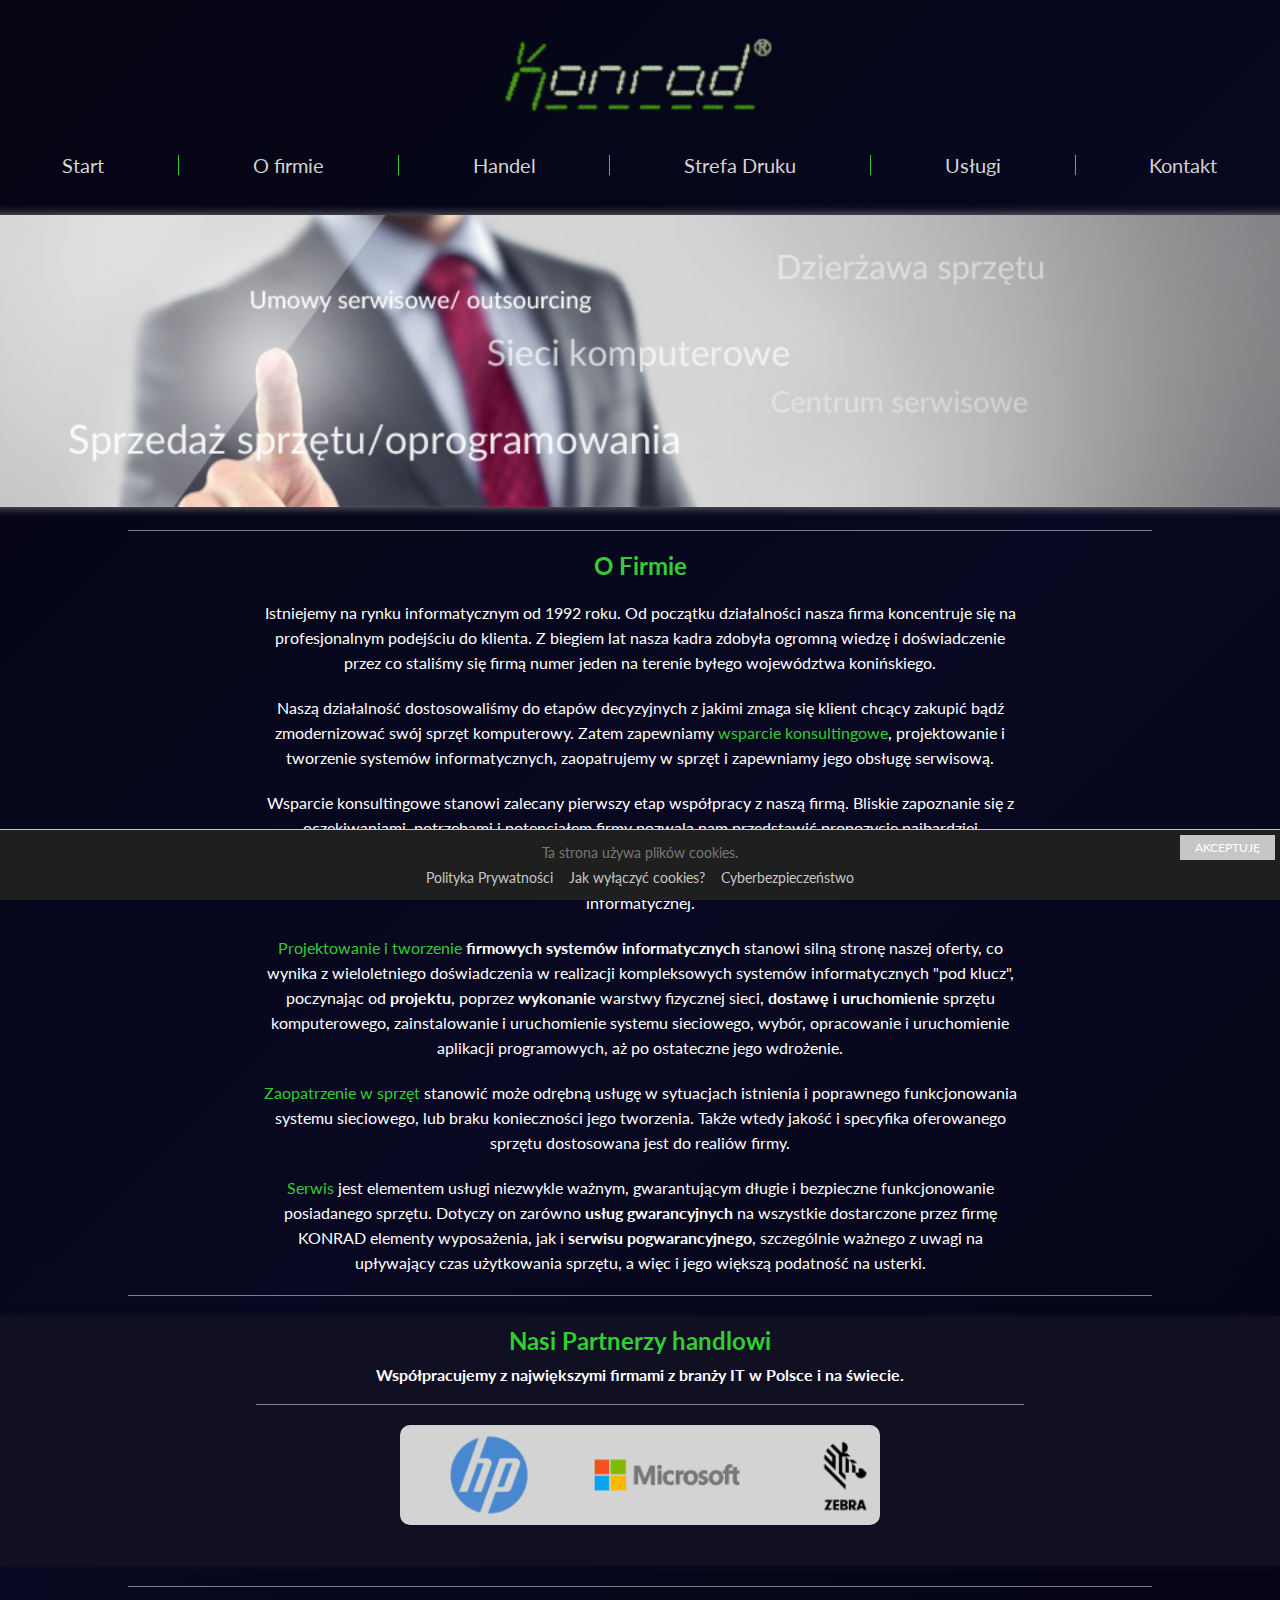
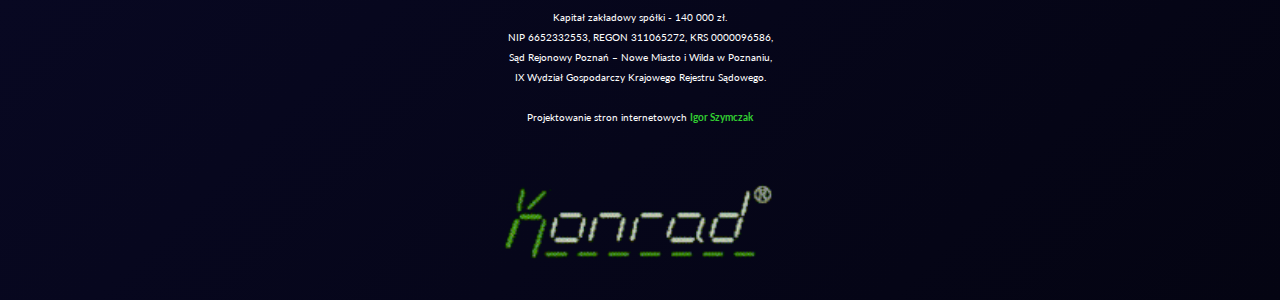
==== O fimie/index.html @ c20a3168 "Add files via upload" ====
<!DOCTYPE html>
<html lang="en">
<head>
    <link href='http://fonts.googleapis.com/css?family=Lato:400,700' rel='stylesheet' type='text/css'>
    <meta charset="UTF-8">
    <meta http-equiv="X-UA-Compatible" content="IE=edge">
    <meta name="viewport" content="width=device-width, initial-scale=1.0">
    <link rel="stylesheet" href="style.css">
    <title>Konrad Sp. zoo</title>
</head>
<body>
    <div id="simplecookienotification_v01" style="display: block; z-index: 99999; min-height: 35px; width: 100%; position: fixed; background: rgb(31, 31, 31) none repeat scroll 0% 0%; border-image: none 100% / 1 / 0 stretch; border-top: 1px solid rgb(198, 198, 198); text-align: center; --darkreader-inline-bgcolor: #17191a; --darkreader-inline-bgimage: none; --darkreader-inline-border-top: #404548; --darkreader-inline-border-right: #404548; --darkreader-inline-border-bottom: #404548; --darkreader-inline-border-left: #404548; right: 0px; color: rgb(119, 119, 119); --darkreader-inline-color: #9d9488; bottom: 0px; left: 0px; border-color: rgb(198, 198, 198);" data-darkreader-inline-bgcolor="" data-darkreader-inline-bgimage="" data-darkreader-inline-border-top="" data-darkreader-inline-border-right="" data-darkreader-inline-border-bottom="" data-darkreader-inline-border-left="" data-darkreader-inline-color="">
    <div style="padding:10px; margin-left:15px; margin-right:15px; font-size:14px; font-weight:normal;">
    <span id="simplecookienotification_v01_powiadomienie">Ta strona używa plików cookies.</span><span id="br_pc_title_html"><br></span>
    <a id="simplecookienotification_v01_polityka" href="http://jakwylaczyccookie.pl/polityka-cookie/" style="color: rgb(198, 198, 198); --darkreader-inline-color: #c4bfb7;" data-darkreader-inline-color="">Polityka Prywatności</a><span id="br_pc2_title_html"> &nbsp;&nbsp; </span>
    <a id="simplecookienotification_v01_info" href="http://jakwylaczyccookie.pl/jak-wylaczyc-pliki-cookies/" style="color: rgb(198, 198, 198); --darkreader-inline-color: #c4bfb7;" data-darkreader-inline-color="">Jak wyłączyć cookies?</a><span id="br_pc3_title_html"> &nbsp;&nbsp; </span>
    <a id="simplecookienotification_v01_info2" href="https://nety.pl/cyberbezpieczenstwo" style="color: rgb(198, 198, 198); --darkreader-inline-color: #c4bfb7;" data-darkreader-inline-color="">Cyberbezpieczeństwo</a><div id="jwc_hr1" style="height: 10px; display: none;"></div>
    <a id="okbutton" href="javascript:simplecookienotification_v01_create_cookie('simplecookienotification_v01',1,7);" style="position: absolute; background: rgb(198, 198, 198) none repeat scroll 0% 0%; color: rgb(255, 255, 255); padding: 5px 15px; text-decoration: none; font-size: 12px; font-weight: normal; --darkreader-inline-bgcolor: #383d3f; --darkreader-inline-color: #e8e6e3; border: 0px solid rgb(31, 31, 31); border-radius: 0px; --darkreader-inline-bgimage: none; --darkreader-inline-border-top: #82796b; --darkreader-inline-border-right: #82796b; --darkreader-inline-border-bottom: #82796b; --darkreader-inline-border-left: #82796b; top: 5px; right: 5px;" data-darkreader-inline-bgcolor="" data-darkreader-inline-color="" data-darkreader-inline-bgimage="" data-darkreader-inline-border-top="" data-darkreader-inline-border-right="" data-darkreader-inline-border-bottom="" data-darkreader-inline-border-left="">AKCEPTUJĘ</a><div id="jwc_hr2" style="height: 10px; display: none;"></div>
    </div>
    </div>
    <script type="text/javascript">var galTable= new Array(); var galx = 0;</script><script type="text/javascript">function simplecookienotification_v01_create_cookie(name,value,days) { if (days) { var date = new Date(); date.setTime(date.getTime()+(days*24*60*60*1000)); var expires = "; expires="+date.toGMTString(); } else var expires = ""; document.cookie = name+"="+value+expires+"; path=/"; document.getElementById("simplecookienotification_v01").style.display = "none"; } function simplecookienotification_v01_read_cookie(name) { var nameEQ = name + "="; var ca = document.cookie.split(";"); for(var i=0;i < ca.length;i++) { var c = ca[i]; while (c.charAt(0)==" ") c = c.substring(1,c.length); if (c.indexOf(nameEQ) == 0) return c.substring(nameEQ.length,c.length); }return null;}var simplecookienotification_v01_jest = simplecookienotification_v01_read_cookie("simplecookienotification_v01");if(simplecookienotification_v01_jest==1){ document.getElementById("simplecookienotification_v01").style.display = "none"; }</script>
    
    
    
    <a href="#logo" class="back"></a>
    <header>
        <img src="/images/konrad.gif" alt="Logo Konrad" class="logo" id="logo">
        <div class="podstrony">
                <a href="/index.html">Start</a>
                <figure></figure>
                <a href="index.html">O firmie</a>
                <figure></figure>
                <a class="ostatni" href="">Handel</a>
                <figure class="znika"></figure>
                <a href="">Strefa Druku</a>
                <figure></figure>
                <a href="">Usługi</a>
                <figure></figure>
                <a class="ostatni" href="">Kontakt</a>
        </div>
    </header>
    <div class="mainheader">
        <img src="/images/innybaner.jpg" alt="baner">
    </div>
    
    <div class="liniapozioma"></div>

    <div class="tresc">
        <h2>O Firmie</h2>
        <span>Istniejemy na rynku informatycznym od 1992 roku. Od początku działalności nasza firma koncentruje się na profesjonalnym podejściu do klienta. Z biegiem lat nasza kadra zdobyła ogromną wiedzę i doświadczenie przez co staliśmy się firmą numer jeden na terenie byłego województwa konińskiego.</span>
        <span>
            Naszą działalność dostosowaliśmy do etapów decyzyjnych z jakimi zmaga się klient chcący zakupić bądź zmodernizować swój sprzęt komputerowy. Zatem zapewniamy <a href=""> wsparcie konsultingowe</a>, projektowanie i tworzenie systemów informatycznych, zaopatrujemy w sprzęt i zapewniamy jego obsługę serwisową.
        </span>
        <span>
            Wsparcie konsultingowe stanowi zalecany pierwszy etap współpracy z naszą firmą. Bliskie zapoznanie się z oczekiwaniami, potrzebami i potencjałem firmy pozwala nam przedstawić propozycję najbardziej odpowiednią do stwierdzonego stanu. Pozwala także wypracować taki system współpracy, jej zakres i natężenia jaki niezbędny jest obu stronom dla realizacji podstawowego celu - skutecznej opieki informatycznej.<br>
        </span>
        <span>
            <a>Projektowanie i tworzenie</a> <bold>firmowych systemów informatycznych </bold> stanowi silną stronę naszej oferty, co wynika z wieloletniego doświadczenia w realizacji kompleksowych systemów informatycznych "pod klucz", poczynając od <bold>projektu</bold>, poprzez <bold>wykonanie</bold> warstwy fizycznej sieci, <bold>dostawę i uruchomienie</bold> sprzętu komputerowego, zainstalowanie i uruchomienie systemu sieciowego, wybór, opracowanie i uruchomienie aplikacji programowych, aż po ostateczne jego wdrożenie.
        </span>
        <span>
            <a>Zaopatrzenie w sprzęt</a> stanowić może odrębną usługę w sytuacjach istnienia i poprawnego funkcjonowania systemu sieciowego, lub braku konieczności jego tworzenia. Także wtedy jakość i specyfika oferowanego sprzętu dostosowana jest do realiów firmy.
        </span>
        <span>
            <a>Serwis</a> jest elementem usługi niezwykle ważnym, gwarantującym długie i bezpieczne funkcjonowanie posiadanego sprzętu. Dotyczy on zarówno <bold>usług gwarancyjnych</bold> na wszystkie dostarczone przez firmę KONRAD elementy wyposażenia, jak i <bold>serwisu pogwarancyjnego</bold>, szczególnie ważnego z uwagi na upływający czas użytkowania sprzętu, a więc i jego większą podatność na usterki.
        </span>
    </div>

    <div class="liniapozioma"></div>

    <div class="partnerzy">
        <h2>Nasi Partnerzy handlowi</h2>
        <h2 class="fuck">Współpracujemy z największymi firmami z branży IT w Polsce i na świecie.</h2>
        <div class="liniapozioma"></div>
        <div class="loga">
            <img class="logo1" src="blackpoint.png" alt="">
            <img src="/images/hp.png" alt="">
            <img src="/images/microsoft.png" alt="">
            <img src="/images/zebra.png" alt="">
            <img src="/images/iiyama.png" alt="">
            <img src="/images/modecom.png" alt="">
            <img src="/images/lenovo.png" alt="">
            <img src="/images/tplink.png" alt="">
            <img src="/images/asus.png" alt="">
            <img src="/images/xerox.png" alt="">
            <img src="/images/wd.png" alt="">
            <img src="/images/ever.png" alt="">
            <img src="/images/netgear.png" alt="">
            <img src="/images/fortinet.png" alt="">
            <img src="/images/samsung.png" alt="">
            <img src="/images/plustek.png" alt="">
            <img src="/images/konica.png" alt="">
            <img src="/images/nec.png" alt="">
            <img src="/images/eaton.png" alt="">
            <img src="/images/zpas.png" alt="">
            <img src="/images/acer.png" alt="">
            <img src="/images/dell.png" alt="">
            <img src="/images/emc2.png" alt="">
            <img src="/images/brother.png" alt="">
            <img src="/images/qnap.png" alt="">
            <img src="/images/fujitsu.png" alt="">
            <img src="/images/tplink.png" alt="">
            <img src="/images/intel.png" alt="">
            <img src="/images/asarto.png" alt="">
            <img src="/images/optimus.png" alt="">
            <img src="/images/cobinet.png" alt="">
            <img src="/images/oki.png" alt="">
            <img src="/images/apc.png" alt="">
            <img src="/images/eset.png" alt="">
            <img src="/images/cisco.png" alt="">
            <img src="/images/blackpoint.png" alt="">
            <img src="/images/hp.png" alt="">
            <img src="/images/microsoft.png" alt="">
            <img src="/images/zebra.png" alt="">
            <img src="/images/iiyama.png" alt="">
        </div>
    </div>
    <div class="liniapozioma"></div>
    <div class="end">
        <p>
            Kapitał zakładowy spółki - 140 000 zł.<br>
            NIP 6652332553, REGON 311065272, KRS 0000096586,<br>
            Sąd Rejonowy Poznań – Nowe Miasto i Wilda w Poznaniu,<br>
            IX Wydział Gospodarczy Krajowego Rejestru Sądowego.<br>
        </p>
        <p>Projektowanie stron internetowych <a href="">Igor Szymczak</a></p>
        <img src="/images/konrad.gif" alt="">
    </div>
</body>
</html>
---- O fimie/style.css ----
* {
    margin: 0;
    padding: 0;
    font-family: lato;
    transition: color 0.05s ease-in-out, background-color 0.2s ease-in-out, opacity 0.5s ease-in-out, background-size 0.3s ease-in-out;
}
html, body {
    max-width: 100%;
    overflow-x: hidden;
    scroll-behavior: smooth;
}

span {
    line-height: 25px;
}

a {
    text-decoration:none;
    color:limegreen;
    background-image: linear-gradient(90deg, transparent,limegreen,transparent);
    background-size: 0% 1px;
    background-position: bottom;
    background-repeat: no-repeat;
}

a:hover:not(.back) {
    background-size: 100% 1px;
}

body {
    background-image: linear-gradient(-45deg, #040412, #080822, #040412);
    color: white;
    overflow-x: hidden;
}

header .logo {
    width: 80%;
    margin: auto;
    display:block;
}

.podstrony {
    display: flex;
    justify-content: space-around;
    align-items: center;
    margin-bottom:10px;
    flex-wrap: 3;
}

.podstrony a {
    color: lightgray;
}
.podstrony figure {
    width:1px;
    height:20px;
    object-fit:cover;
    background-color: limegreen;
    display:block;
}

.znika {
    display:none
}
.mainheader img {
    width:200%;
    height:auto;
    margin-left:-50%;
    box-shadow: 0 0 10px gray;
}

.mainheader div {
    margin-top: -45px;
    margin-left:30px;
    color:white;
    text-shadow:
    0 0 2px black,
    0 0 5px black;
}


h2 {
    color: limegreen;
    margin-bottom: 10px;
}

.liniapozioma {
    width: 80%;
    margin: 20px auto;
    height: 1px;
    color: transparent;
    background-color:gray
}





.tresc {
    display:block;
    margin:20px 18px;
    text-align:center;
}

.tresc span {
    margin: 20px 0;
    display:block;
}

.tresc span bold {
    font-weight:bold;
}



.partnerzy {
    padding-top:10px;
    height:15em;
    background-color:#101022;
    box-shadow: 0 0 0.5em #101022;
}

.partnerzy h2 {
    text-align: center;
}

.fuck {
    text-align:center;
    margin: 0 7%;
    color:white;
    font-size:16px;
}

.partnerzy .liniapozioma {
    width:60%
}

.loga {
    margin:0 auto;
    width:320px;
    height:100px;
    background-color:lightgray;
    display:flex;
    border-radius:10px;
    overflow: hidden;
}

.logo1 {
    margin-left:0px;
    animation: slider 60s ease-in-out infinite;   
}

.end p {
    font-size:10px;
    line-height:20px;
    text-align: center;
    margin-bottom:20px;
}
.end p a {
    font-weight:bold
}

.end img {
    width:40%;
    display: block;
    margin: 0 auto;
}

@keyframes slider {
    0% {
        margin-left:0px;
    }
    2.9411% {
        margin-left: -160px
    }
    5.8822% {
        margin-left: -320px
    }
    8.8233% {
        margin-left: -480px
    }
    11.7644% {
        margin-left: -640px
    }
    14.7055% {
        margin-left: -800px
    }
    17.6466% {
        margin-left: -960px
    }
    20.5877% {
        margin-left: -1120px
    }
    23.5288% {
        margin-left: -1280px
    }
    26.4699% {
        margin-left: -1440px
    }
    29.411% {
        margin-left: -1600px
    }
    32.3521% {
        margin-left: -1760px
    }
    35.2932% {
        margin-left: -1920px
    }
    38.2343% {
        margin-left: -2080px
    }
    41.1754% {
        margin-left: -2240px
    }
    44.1165% {
        margin-left: -2400px
    }
    47.0576% {
        margin-left: -2560px
    }
    49.9987% {
        margin-left: -2720px
    }
    52.9398% {
        margin-left: -2880px
    }
    55.8809% {
        margin-left: -3040px
    }
    58.822% {
        margin-left: -3200px
    }
    61.7631% {
        margin-left: -3360px
    }
    64.7042% {
        margin-left: -3520px
    }
    67.6453% {
        margin-left: -3680px
    }
    70.5864% {
        margin-left: -3840px
    }
    73.5275% {
        margin-left: -4000px
    }
    74.2846% {
        margin-left: -4160px
    }
    76.4686% {
        margin-left: -4320px
    }
    79.4097%{
        margin-left: -4480px
    }
    82.3508% {
        margin-left: -4640px
    }
    85.2919% {
        margin-left: -4800px
    }
    88.233% {
        margin-left: -4960px
    }
    91.17412% {
        margin-left: -5120px
    }
    94.284394.1152% {
        margin-left: -5280px
    }
    97.0563% {
        margin-left: -5440px
    }
    100% {
        margin-left: -5600px;
    }
}

.back {
    display:block;
    width:40px;
    height:40px;
    background-image:url(/images/arrow2.png);
    position:fixed;
    right: 10px;
    bottom:10px;
    z-index:1000;
    background-size: 100%;
}

.back:hover {
    scale:1.1;
    background-size: 100%;
}

/* Niżej jest slider od reklam*/

.slider {
    width:292px;
    height:280px;
    background-color: #334;
    outline: limegreen 5px solid;
    outline-offset: 5px;
    border-radius:15px;
    position:relative;
    margin: 0 auto;
    margin-top:3%;
}

#i1, #i2, #i3, #i4, #i5, #i6, #i7, #i8 {
    display:none
}

.kontener {
    width:100%;
    position:absolute;
    height:100%;
    opacity:0%;
}

.kontener img {
    width:100%;
    height:100%;
    border-radius:15px
}

#i1, #i2, #i3, #i4, #i5, #i6, #i7, #i8 {
    display:none;
}
.nav {
    width:100%;
    height:18px;
    bottom:-12%;
    position: absolute;
    text-align:center;
    z-index:99;
    cursor: default;
    display:flex;
    justify-content:center;
}

.dots {
    top: -5px;
    width: 14px;
    height: 14px;
    margin: 10px;
    position:relative;
    border-radius: 50%;
    display:inline-block;
    background-color:transparent;
    cursor: pointer;
    outline: 2px #222 solid;
    outline-offset: 2px;
    transition: 0.3s;
}

#i1:checked ~ #one,
#i2:checked ~ #two,
#i3:checked ~ #three,
#i4:checked ~ #four,
#i5:checked ~ #five,
#i6:checked ~ #six,
#i7:checked ~ #seven, 
#i8:checked ~ #eight {
    opacity:100%;
    z-index:9;

}

#i1:checked ~ .nav #dot1,
#i2:checked ~ .nav #dot2,
#i3:checked ~ .nav #dot3,
#i4:checked ~ .nav #dot4,
#i5:checked ~ .nav #dot5,
#i6:checked ~ .nav #dot6,
#i7:checked ~ .nav #dot7,
#i8:checked ~ .nav #dot8 {
    background-color: limegreen;
    width:18px;
    height:18px;
}

.kontener div {
    margin: 0 auto;
    margin-top:1%;
    width:90%;
}

.kontener div span {
    margin-top:5px;
    display:block;
    font-size: 15px;
    line-height:20px;
}

.kontener div a {
    margin-top:7px;
    display:block;
    text-decoration:none;
    color:limegreen;
    width:117px;
    font-size: 14px;
}

h3 {
    color:limegreen;
}

.kontener div p {
    font-size:12px;
    margin-top:7px;
}
@media only screen and (min-width:657px) {
    header {
        margin-bottom:3%;
        font-size: 20px;
    }

    header .logo {
        width:40%;
    }

    .znika {
        display:block;
    }

    .podstrony {
        margin: 0 2%;
    }

    .podstrony .div1 {
        display: flex;
        justify-content: space-around;
        align-items: center;
        margin-bottom:10px;
    }

    .podstrony div {
        width:100%;
    }


    .tresc {
        width:60%;
        margin: 0 auto;
    }



    .loga {
        width:480px;
    }

    /* Slider od reklam */

    .slider {
        width:580px;
        height:430px;
        background-color: #334;
    }

    .kontener div {
        margin-top:3%;
    }
    
    .kontener div span {
        margin-top:10px;
        font-size: 20px;
        line-height:30px;
    }
    
    .kontener div a {
        margin-top:15px;
        font-size: 17px;
    }

    h3 {
        font-size:25px;
    }

    .kontener div p {
        font-size:15px;
        margin-top:10px;
    }

    .dots {
        margin: 0 10px;
    }

}
@media only screen and (min-width:1360px) {
    header {
        margin-bottom:100px;
        width:80%;
    }

    header .logo {
        width:360px;
        margin:0;
        margin-left:22%;
        margin-top:0px;
        float:left;
    }

    .podstrony {
        width:50%;
        margin-top:35px;
        margin-right: -90px;
        float:right;
    }

    .podstrony figure {
        margin: 0 10px;
    }

    .mainheader img {
        width:130%;
        margin-left:-10%;
    }
    .mainheader div {
        margin-left:22%;
        font-size:18px;
        margin-top:-50px;
    }
 
    .loga {
        width:800px;
    }

    .partnerzy .liniapozioma {
        width:600px
    }

    .end p {
        font-size:15px;
    }
    .end img {
        width:30%;
        
    }

    /* Slider od reklam */

    .slider {
        width:25%;
        height:320px;
        margin-left:54%;
        margin-top:100px;
    }
    
    .nav {
        height:11px;
        bottom:-12%;
        align-items:center;
    }
    
    .dots {
        width: 20px;
        height:20px;
        margin:0 7px;
        margin-top:10px;
        outline-offset: 0px;
    }
    
    #i1:checked ~ .nav #dot1,
    #i2:checked ~ .nav #dot2,
    #i3:checked ~ .nav #dot3,
    #i4:checked ~ .nav #dot4,
    #i5:checked ~ .nav #dot5,
    #i6:checked ~ .nav #dot6,
    #i7:checked ~ .nav #dot7,
    #i8:checked ~ .nav #dot8 {
        width:25px;
        height:25px;
        outline-offset: 4px;
    }
    
    .kontener div {
        margin-top:3%;
        width:80%;
    }
    
    .kontener div span {
        margin-top:10px;
        font-size: 17px;
    }
    
    .kontener div a {
        margin-top:10px;
    }
    
    .kontener div p {
        margin-top:10px;
    }
}
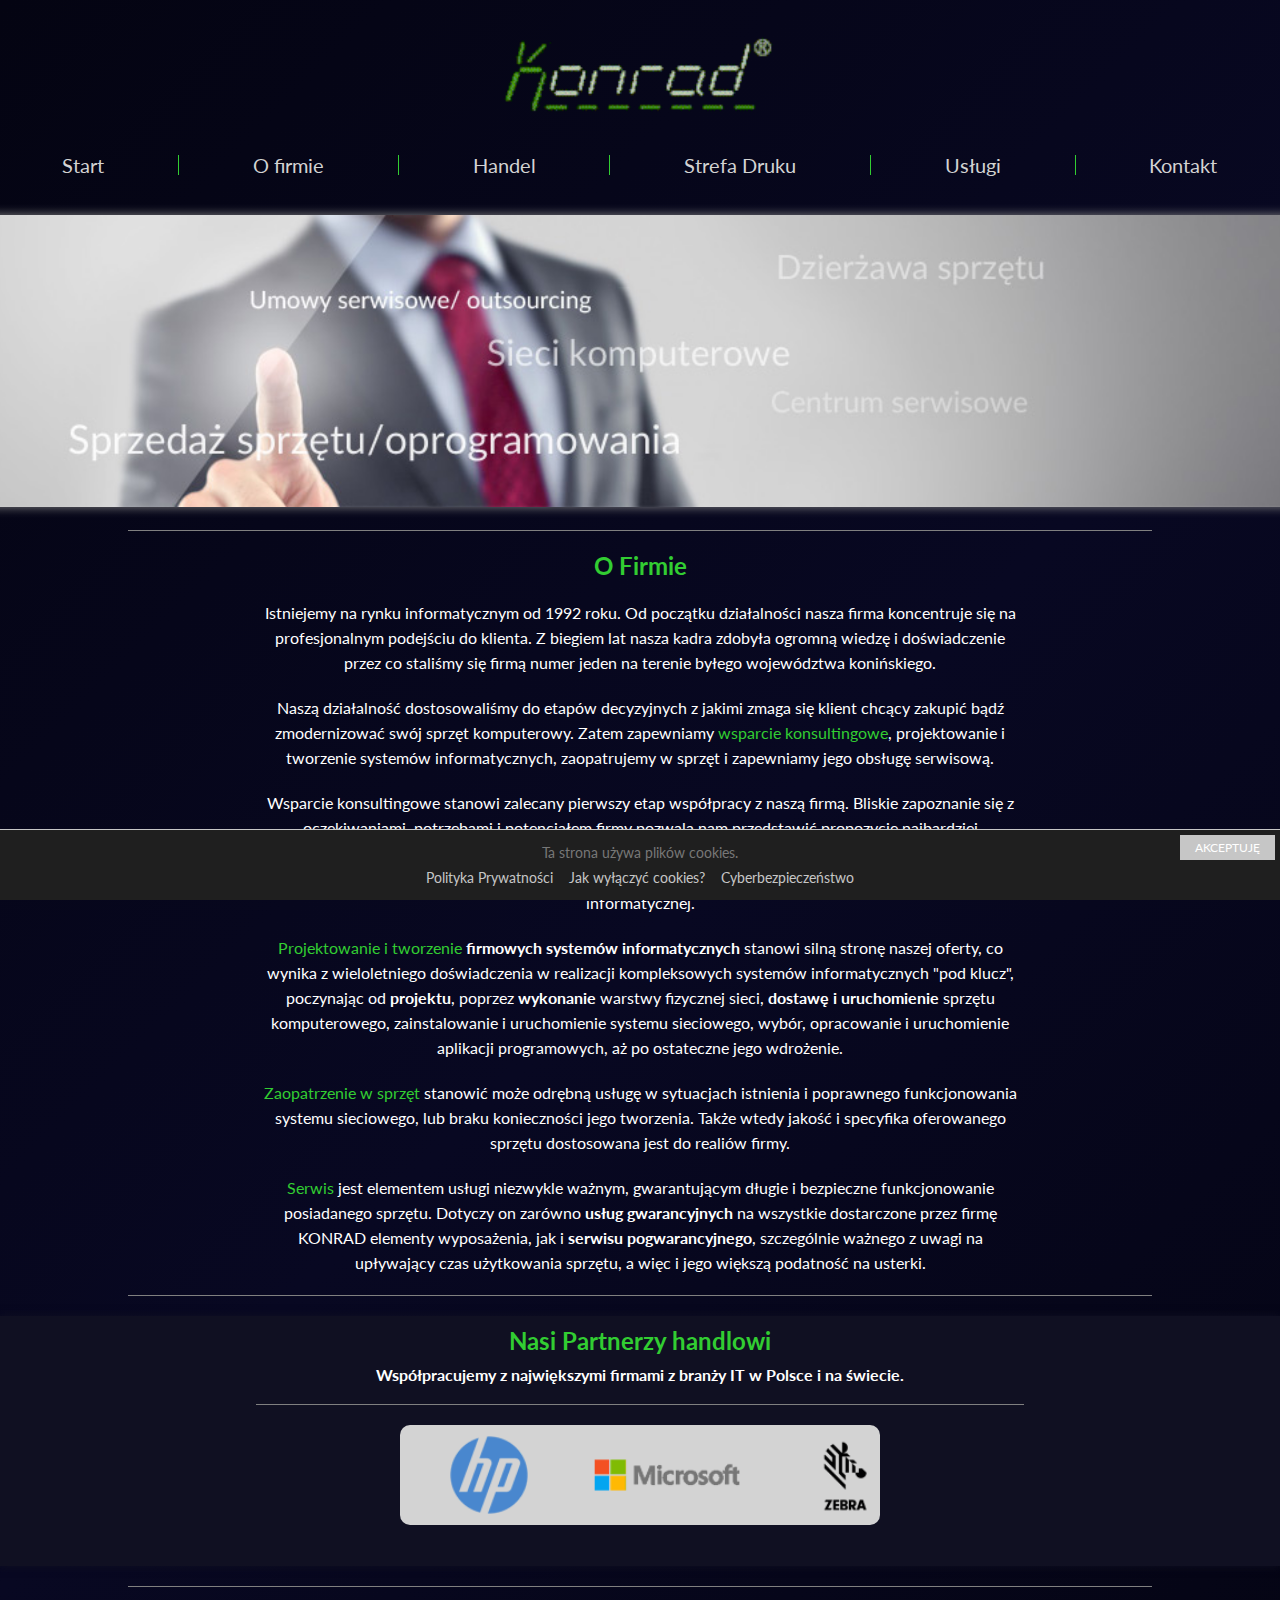
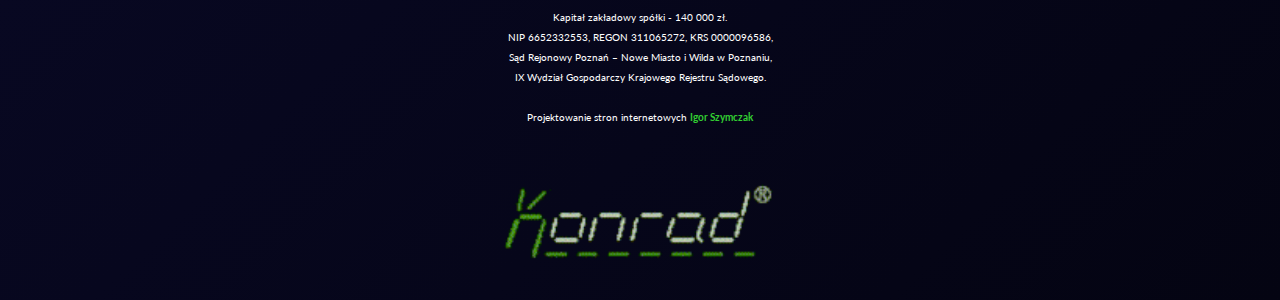
==== commit 60ec06c1: "Update index.html" ====
--- a/O fimie/index.html
+++ b/O fimie/index.html
@@ -122,7 +122,7 @@
             Sąd Rejonowy Poznań – Nowe Miasto i Wilda w Poznaniu,<br>
             IX Wydział Gospodarczy Krajowego Rejestru Sądowego.<br>
         </p>
-        <p>Projektowanie stron internetowych <a href="">Igor Szymczak</a></p>
+        <p>Projektowanie stron internetowych <a target="_blank" href="https://igorsz.netlify.app">Igor Szymczak</a></p>
         <img src="/images/konrad.gif" alt="">
     </div>
 </body>
